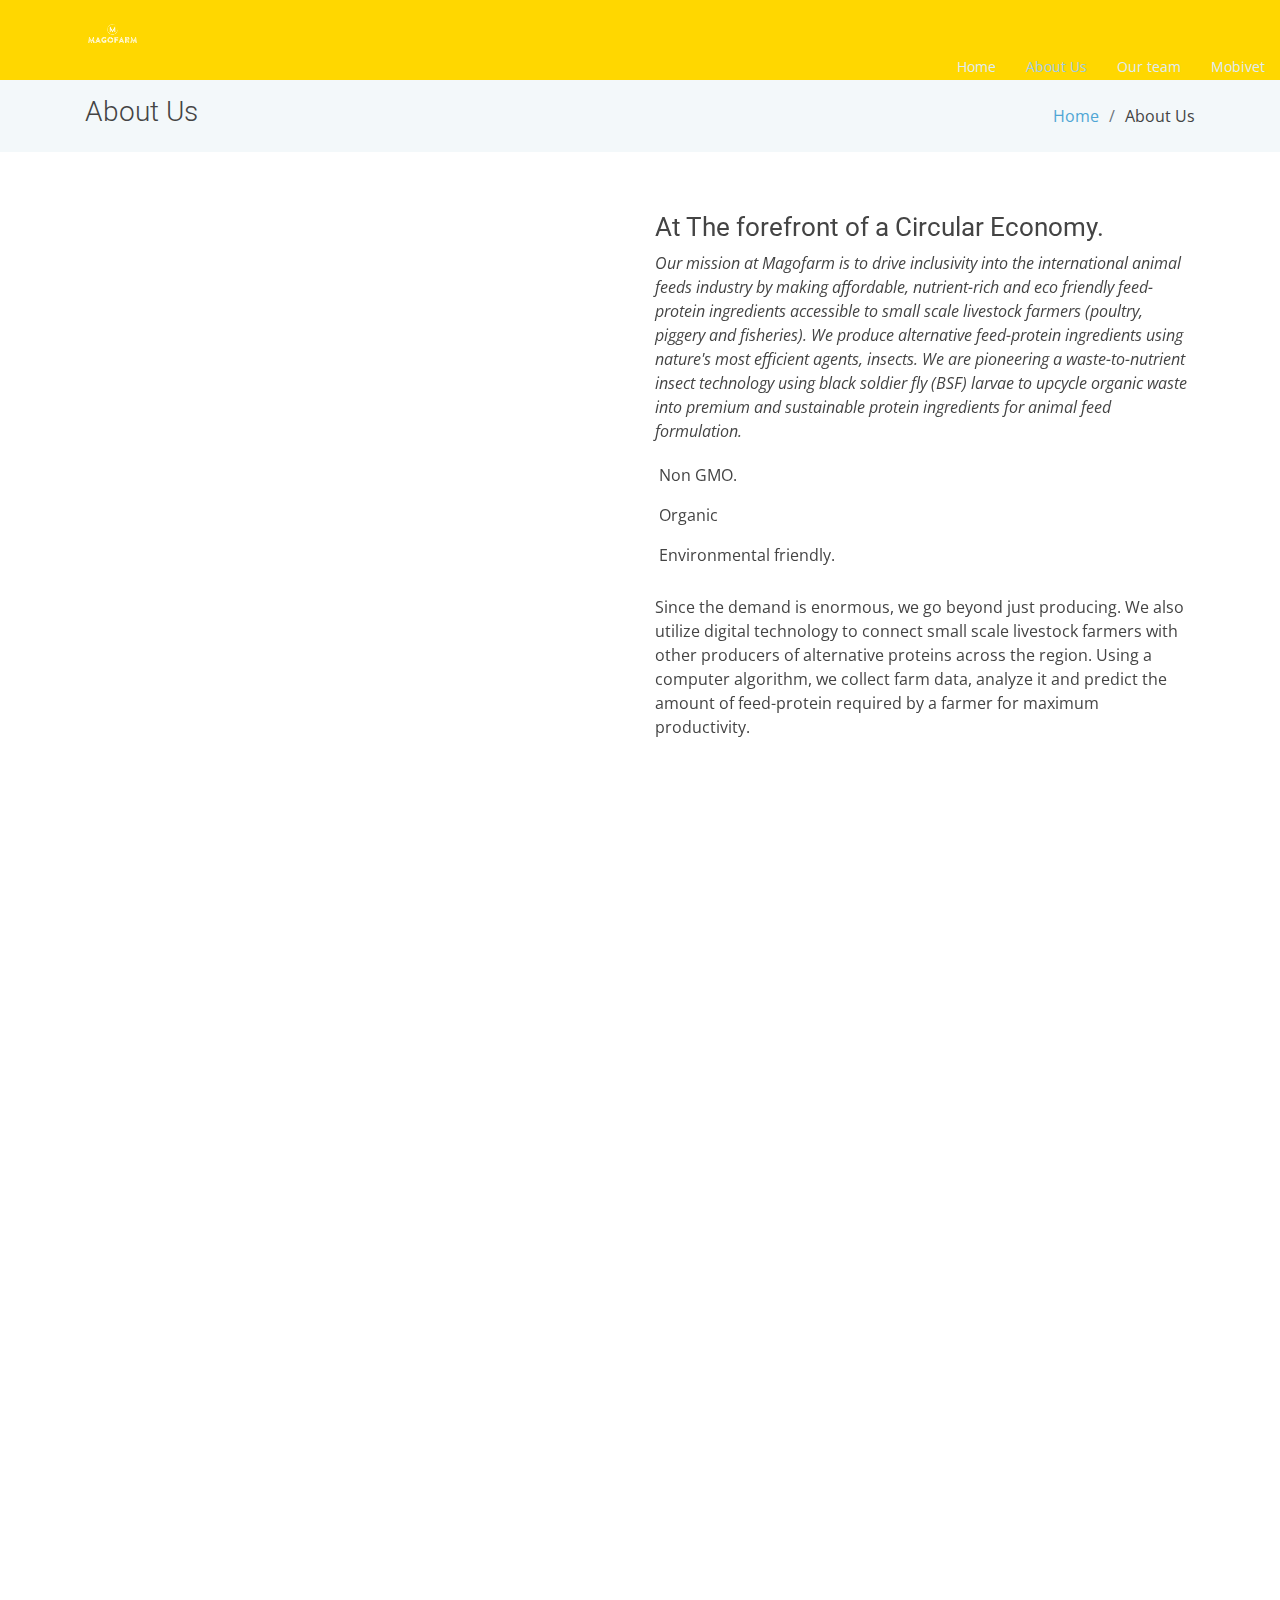
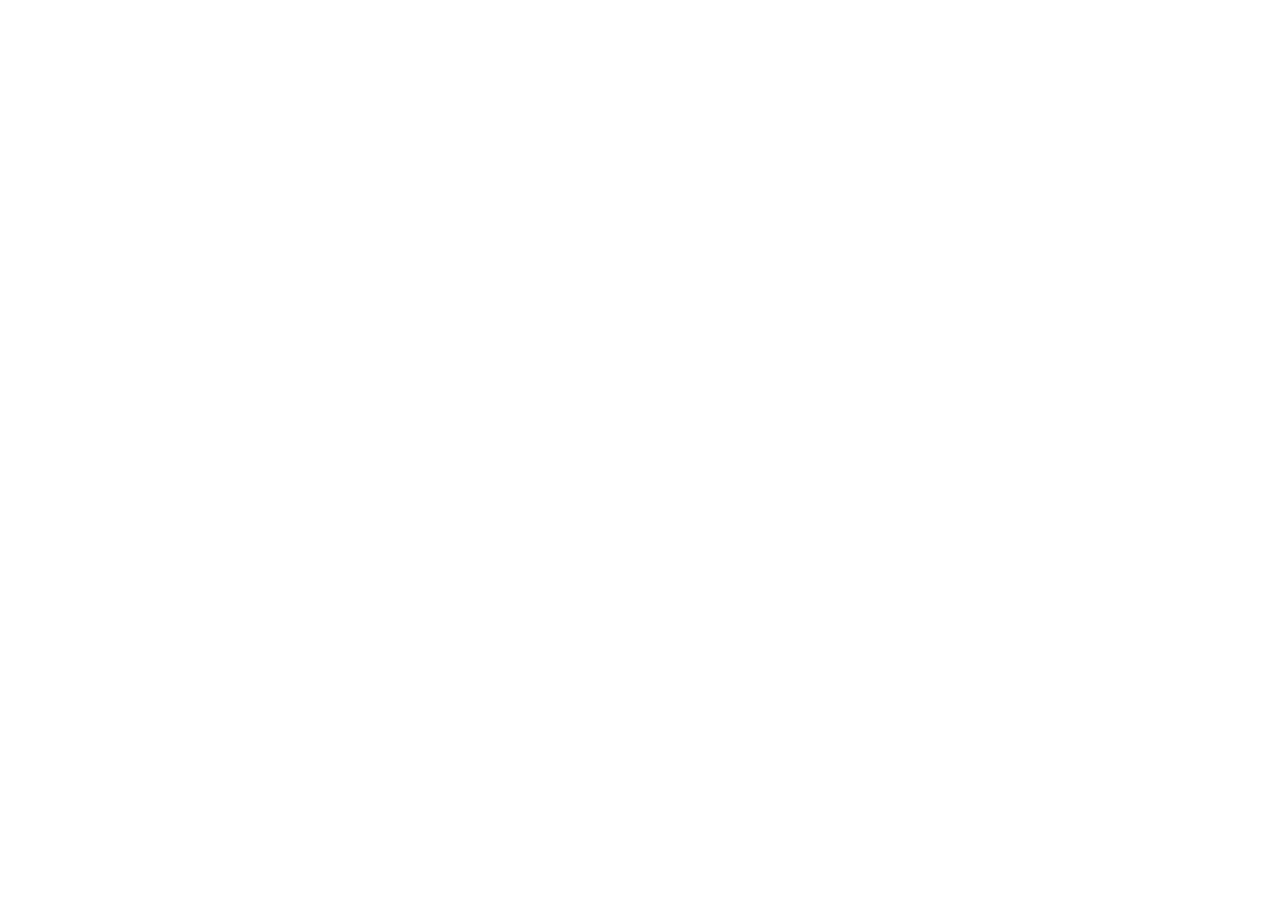
==== about.html @ 32e49412 "Add files via upload" ====
<!DOCTYPE html>
<html lang="en">

<head>
  
  <!-- Global site tag (gtag.js) - Google Analytics -->
  <script async src="https://www.googletagmanager.com/gtag/js?id=UA-173212972-1"></script>
  <script>  
    window.dataLayer = window.dataLayer || [];
    function gtag(){dataLayer.push(arguments);}
    gtag('js', new Date());
    gtag('config', 'UA-173212972-1');
  </script>
  
  <meta charset="utf-8">
  <meta content="width=device-width, initial-scale=1.0" name="viewport">
  <script src="https://kit.fontawesome.com/672949dd8e.js" crossorigin="anonymous"></script>

  <title> About Magofarm</title>
  <meta content="" name="descriptison">
  <meta content="" name="keywords">

  <!-- Favicons -->
  <link href="moren.png" rel="icon">
  <link href="moren.png" rel="apple-touch-icon">

  <!-- Google Fonts -->
  <link href="https://fonts.googleapis.com/css?family=Open+Sans:300,300i,400,400i,600,600i,700,700i|Roboto:300,300i,400,400i,500,500i,700,700i&display=swap" rel="stylesheet">

  <!-- Vendor CSS Files -->
  <link href="bootstrap.min.css" rel="stylesheet">
  <link href="animate.css/animate.min.css" rel="stylesheet">
  <link href="icofont.min.css" rel="stylesheet">
  <link href="boxicons.min.css" rel="stylesheet">
  <link href="venobox.css" rel="stylesheet">
  <link href="owl.carousel.min.css" rel="stylesheet">
  <link href="aos.css" rel="stylesheet">

  <!-- Template Main CSS File -->
  <link href="style.css" rel="stylesheet">

  <!-- =======================================================
  * Template Name: Moderna - v2.0.1
  * Template URL: https://bootstrapmade.com/free-bootstrap-template-corporate-moderna/
  * Author: BootstrapMade.com
  * License: https://bootstrapmade.com/license/
  ======================================================== -->
</head>

<body>

  <!-- ======= Header ======= -->
  <header id="header" class="fixed-top ">
    <div class="container">

      <!-- <div class="logo float-left">
        <h1 class="text-light"><a href="index.html"><span>Moderna</span></a></h1> -->
        <!-- Uncomment below if you prefer to use an image logo -->
         <a href="index.html"><img src="white.png" width="55" height="55" alt="" class="img-fluid"></a>
      </div>
      <nav class="nav-menu float-right d-none d-lg-block">
        <ul>
          <li><a href="index.html">Home</a></li>
          <li class="active"><a href="about.html">About Us</a></li>
          <li><a href="team.html">Our team</a></li>
          <li><a href="https://mobivet.rw/"> Mobivet </a></li>
        </ul>
      </nav><!-- .nav-menu -->

    </div>
  </header><!-- End Header -->

  <main id="main">

    <!-- ======= About Us Section ======= -->
    <section class="breadcrumbs">
      <div class="container">

        <div class="d-flex justify-content-between align-items-center">
          <h2>About Us</h2>
          <ol>
            <li><a href="index.html">Home</a></li>
            <li>About Us</li>
          </ol>
        </div>

      </div>
    </section><!-- End About Us Section -->

    <!-- ======= About Section ======= -->
    <section class="about" data-aos="fade-up">
      <div class="container">

        <div class="row">
          <div class="col-lg-6">
            <img src="mago.png" class="img-fluid" alt="">
          </div>
          <div class="col-lg-6 pt-4 pt-lg-0">
            <h3>At The forefront of a Circular Economy.</h3>
            <p class="font-italic">
              Our mission at Magofarm is to drive inclusivity into the international animal feeds industry by making  affordable, nutrient-rich and eco friendly feed-protein ingredients accessible to small scale livestock farmers (poultry, piggery and fisheries). We produce alternative feed-protein ingredients using nature's most efficient agents, insects. We are pioneering a waste-to-nutrient insect technology using black soldier fly (BSF) larvae to upcycle organic waste into premium and sustainable protein ingredients for animal feed  formulation.      
            </p>
            <ul>
              <li><i class="fas fa-check"></i> Non GMO.  </li>
              <li><i class="fas fa-check"></i> Organic </li>
              <li><i class="fas fa-check"></i> Environmental friendly. </li>
            </ul>
            <p>
              Since the demand is enormous, we go beyond just producing. We also utilize digital technology to connect small scale livestock farmers with other producers of alternative proteins across the region. Using a computer algorithm, we collect farm data, analyze it and predict the amount of feed-protein required by a farmer for maximum productivity.
            </p>
          </div>
        </div>

      </div>
    </section><!-- End About Section -->

    <!-- ======= Facts Section ======= -->
    <section class="facts section-bg" data-aos="fade-up">
      <div class="container">

        <div class="row counters">

          <div class="col-lg-3 col-6 text-center">
            <span data-toggle="counter-up">3</span>
            <p>Awards bagged</p>
          </div>

          <div class="col-lg-3 col-6 text-center">
            <span data-toggle="counter-up">6</span>
            <p>Jobs Created</p>
          </div>

          <div class="col-lg-3 col-6 text-center">
            <span data-toggle="counter-up">7,263</span>
            <p>Hours of work</p>
          </div>

          <div class="col-lg-3 col-6 text-center">
            <span data-toggle="counter-up">1</span>
            <p>Country</p>
          </div>

        </div>

      </div>
    </section><!-- End Facts Section -->

    <!-- ======= Our Skills Section ======= -->
    <section class="skills" data-aos="fade-up">
      <div class="container">

        <div class="section-title">
          <h2>Innovating for the greater good!</h2>
          <p>As an environmental friendly organization, we are innovating around the efficient conversion of food waste into protein by insect larvae. In the process, we don't just produce affordable protein, but also take part in reducing the amount of food waste that goes into local landfills every year.</p>
        </div>

        <div class="skills-content">

          <div class="progress">
            <div class="progress-bar bg-success" role="progressbar" aria-valuenow="100" aria-valuemin="0" aria-valuemax="100">
              <span class="skill">High Quality Proteins <i class="val">100%</i></span>
            </div>
          </div>

          <div class="progress">
            <div class="progress-bar bg-info" role="progressbar" aria-valuenow="90" aria-valuemin="0" aria-valuemax="100">
              <span class="skill">Farm to Farm Deliveries<i class="val"> 95% </i></span>
            </div>
          </div>

          <div class="progress">
            <div class="progress-bar bg-warning" role="progressbar" aria-valuenow="75" aria-valuemin="0" aria-valuemax="100">
              <span class="skill">Data Driven Insights<i class="val">94%</i></span>
            </div>
          </div>

          <div class="progress">
            <div class="progress-bar bg-danger" role="progressbar" aria-valuenow="55" aria-valuemin="0" aria-valuemax="100">
              <span class="skill"> Market Intelligence<i class="val">80%</i></span>
            </div>
          </div>

        </div>

      </div>
    </section><!-- End Our Skills Section -->

    <!-- ======= Tetstimonials Section ======= -->
    <section class="testimonials" data-aos="fade-up">
      <div class="container">

        <div class="section-title">
          <h2>Our Mantra</h2>
          <p>Our greatest asset is our team. We understand the committment we have to the life of smallscale livestock farmers, and we always raise the bar as high as we can get.</p>
        </div>

        <div class="owl-carousel testimonials-carousel">

          <div class="testimonial-item">
            <img src="man.jpeg" class="testimonial-img" alt="">
            <h3>Mansoor</h3>
            <h4>Advisor &amp;</h4>
            <p>
              <i class="bx bxs-quote-alt-left quote-icon-left"></i>
              One step at a time, one farmer at a time.
              <i class="bx bxs-quote-alt-right quote-icon-right"></i>
            </p>
          </div>

          <div class="testimonial-item">
            <img src="aly.png" class="testimonial-img" alt="">
            <h3>Aly</h3>
            <h4>Advisor</h4>
            <p>
              <i class="bx bxs-quote-alt-left quote-icon-left"></i>
               We are looking at the bigger picture. We'll never settle for mediocrity.
              <i class="bx bxs-quote-alt-right quote-icon-right"></i>
            </p>
          </div>

          <div class="testimonial-item">
            <img src="jani.jpg" class="testimonial-img" alt="">
            <h3>Jannifer</h3>
            <h4>Technical Lead</h4>
            <p>
              <i class="bx bxs-quote-alt-left quote-icon-left"></i>
              I believe in transforming big industries with small things, just like the flies.
              <i class="bx bxs-quote-alt-right quote-icon-right"></i>
            </p>
          </div>

          <div class="testimonial-item">
            <img src="blu.jpeg" class="testimonial-img" alt="">
            <h3>Benedict</h3>
            <h4>Co-founder</h4>
            <p>
              <i class="bx bxs-quote-alt-left quote-icon-left"></i>
             Failure is never an option. Lets go.
              <i class="bx bxs-quote-alt-right quote-icon-right"></i>
            </p>
          </div>

          <div class="testimonial-item">
            <img src="om.jpeg" class="testimonial-img" alt="">
            <h3>Moses</h3>
            <h4>Co-founder</h4>
            <p>
              <i class="bx bxs-quote-alt-left quote-icon-left"></i>
              I believe we can do this.
              <i class="bx bxs-quote-alt-right quote-icon-right"></i>
            </p>
          </div>

        </div>

      </div>
    </section><!-- End Ttstimonials Section -->

  </main><!-- End #main -->

  <!-- ======= Footer ======= -->
  <footer id="footer" data-aos="fade-up" data-aos-easing="ease-in-out" data-aos-duration="500">

    <div class="footer-newsletter">
      <div class="container">
        <div class="row">
          <!-- <div class="col-lg-6">
            <h4>Our Newsletter</h4>
            <p>Drop your email to receive the latest updates from us. </p>
          </div>
          <div class="col-lg-6">
            <form action="" method="post">
              <input type="email" name="email"><input type="submit" value="Subscribe">
            </form>
          </div> -->
        </div>
      </div>
    </div>

    <div class="footer-top">
      <div class="container">
        <div class="row">

          <div class="col-lg-3 col-md-6 footer-links">
            <h4>Useful Links</h4>
            <ul>
              <li><i class="fas fa-chevron-rigt"></i> <a href="index.html">Home</a></li>
              <li><i class="fas fa-chevron-rigt"></i> <a href="about.html">About us</a></li>
              <!-- <li><i class="fas fa-chevron-rigt"></i> <a href="#">Services</a></li> -->
              <li><i class=""></i> <a href=""></a></li>
              <li><i class=""></i> <a href=""></a></li>
            </ul>
          </div>

          <div class="col-lg-3 col-md-6 footer-links">
            <h4></h4>
            <ul>
              <li><i class="fas fa-chevron-rigt"></i><a href="#"></a></li>
              <li><i class="fas fa-chevron-right"></i><a href="#"></a></li>
              <li><i class="fas fa-chevron-right"></i><a href="#"></a></li>
              <li><i class="fas fa-chevron-right"></i><a href="#"></a></li>
<!--               <li><i class="fas fa-chevron-right"></i> <a href="#"></a></li>
 -->            </ul>
          </div>

          <div class="col-lg-3 col-md-6 footer-contact">
            <h4>Contact Us</h4>
            <p>
              KG 7 Avenue, <br>
              Kigali,<br>
              Rwanda.<br><br>
              <strong>Phone:</strong> +250 789 902 748<br>
            </p>

          </div>

          <div class="col-lg-3 col-md-6 footer-info">
            <h3>About Magofarm</h3>
            <p>MagoFarm is an insect technology startup that focuses on producing organic proteins for animal feeds.</p>
            <div class="social-links mt-3">
              <a href="#" class="twitter"><i class="fab fa-twitter"></i></a>
              <a href="#" class="facebook"><i class="fab fa-facebook"></i></a>
              <a href="#" class="instagram"><i class="fab fa-instagram"></i></a>
              <a href="#" class="linkedin"><i class="fab fa-linkedin-in"></i></a>
            </div>
          </div>

        </div>
      </div>
    </div>

    <div class="container">
      <div class="copyright">
        &copy; Copyright <strong><span>Magofarm</span></strong>. All Rights Reserved
      </div>
      <div class="credits">
        <!-- All the links in the footer should remain intact. -->
        <!-- You can delete the links only if you purchased the pro version. -->
        <!-- Licensing information: https://bootstrapmade.com/license/ -->
        <!-- Purchase the pro version with working PHP/AJAX contact form: https://bootstrapmade.com/free-bootstrap-template-corporate-moderna/ -->
       <!--  Designed by <a href="https://bootstrapmade.com/">Mo</a> -->
      </div>
    </div>
  </footer><!-- End Footer -->

  <a href="about.html" class="back-to-top"><i class="fas fa-chevron-up"></i></a>

  <!-- Vendor JS Files -->
  <script src="jquery.min.js"></script>
  <script src="bootstrap.bundle.min.js"></script>
  <script src="jquery.easing.min.js"></script>
  <script src="validate.js"></script>
  <script src="venobox.min.js"></script>
  <script src="jquery.waypoints.min.js"></script>
  <script src="counterup.min.js"></script>
  <script src="owl.carousel.min.js"></script>
  <script src="isotope.pkgd.min.js"></script>
  <script src="aos.js"></script>

  <!-- Template Main JS File -->
  <script src="main.js"></script>

</body>

</html>
---- venobox.css ----
/* ------ venobox.css --------*/
.vbox-overlay *, .vbox-overlay *:before, .vbox-overlay *:after{
    -webkit-backface-visibility: hidden;
    -webkit-box-sizing:border-box;
    -moz-box-sizing:border-box;
    box-sizing:border-box;
}
.vbox-overlay * { 
    -webkit-backface-visibility: visible;
    backface-visibility: visible;
}
.vbox-overlay{
    display: -webkit-flex;
    display: flex;
    -webkit-flex-direction: column;
    flex-direction: column;
    -webkit-justify-content: center;
    justify-content: center;
    -webkit-align-items: center;
    align-items: center;
    position: fixed;
    left: 0;
    top: 0;
    bottom: 0;
    right: 0;
    z-index: 1040;
    -webkit-transform:translateZ(1000px);
    transform: translateZ(1000px);
    transform-style: preserve-3d;
}

/* ----- navigation ----- */
.vbox-title{
    width: 100%;
    height: 40px;
    float: left;
    text-align: center;
    line-height: 28px;
    font-size: 12px;
    padding: 6px 40px;
    overflow: hidden;
    position: fixed;
    display: none;
    left: 0;
    z-index: 1050;
}
.vbox-close{
    cursor: pointer;
    position: fixed;
    top: -1px;
    right: 0;
    width: 50px;
    height: 40px;
    padding: 6px;
    display: block;
    background-position:10px center;
    overflow: hidden;
    font-size: 24px;
    line-height: 1;
    text-align: center;
    z-index: 1050;
}
.vbox-num{
    cursor: pointer;
    position: fixed;
    left: 0;
    height: 40px;
    display: block;
    overflow: hidden;
    line-height: 28px;
    font-size: 12px;
    padding: 6px 10px;
    display: none;
    z-index: 1050;
}
/* ----- navigation ARROWS ----- */
.vbox-next, .vbox-prev{
    position: fixed;
    top: 50%;
    margin-top: -15px;
    overflow: hidden;
    cursor: pointer;
    display: block;
    width: 45px;
    height: 45px;
    z-index: 1050;
}
.vbox-next span, .vbox-prev span{
    position: relative;
    width: 20px;
    height: 20px;
    border: 2px solid transparent;
    border-top-color: #B6B6B6;
    border-right-color: #B6B6B6;
    text-indent: -100px;
    position: absolute;
    top: 8px;
    display: block;
}
.vbox-prev{
    left: 15px;
}
.vbox-next{
    right: 15px;
}
.vbox-prev span{
    left: 10px;
    -ms-transform: rotate(-135deg);
    -webkit-transform: rotate(-135deg);
    transform: rotate(-135deg);
}
.vbox-next span{
    -ms-transform: rotate(45deg);
    -webkit-transform: rotate(45deg);
    transform: rotate(45deg);
    right: 10px;
}
/* ------- inline window ------ */
.vbox-inline{
    width: 420px;
    height: 315px;
    height: 70vh;
    padding: 10px;
    background: #fff;
    margin: 0 auto;
    overflow: auto;
    text-align: left;
}
/* ------- Video & iFrames window ------ */
.venoframe{
    max-width: 100%;
    width: 100%;
    border: none;
    width: 100%;
    height: 260px;
    height: 70vh;
}
.venoframe.vbvid{
    height: 260px;
}
@media (min-width: 768px) {
    .venoframe, .vbox-inline{
        width: 90%;
        height: 360px;
        height: 70vh;
    }
    .venoframe.vbvid{
        width: 640px;
        height: 360px;
    }
}
@media (min-width: 992px) {
    .venoframe, .vbox-inline{
        max-width: 1200px;
        width: 80%;
        height: 540px;
        height: 70vh;
    }
    .venoframe.vbvid{
        width: 960px;
        height: 540px;
    }
}
/* 
Please do NOT edit this part! 
or at least read this note: http://i.imgur.com/7C0ws9e.gif
*/
.vbox-open{
    overflow: hidden;
}
.vbox-container{
    position: absolute;
    left: 0;
    right: 0;
    top: 0;
    bottom: 0;
    overflow-x: hidden;
    overflow-y: scroll;
    overflow-scrolling: touch;
    -webkit-overflow-scrolling: touch;
    z-index: 20;
    max-height: 100%;

}

.vbox-content{
    text-align: center;
    float: left;
    width: 100%;
    position: relative;
    overflow: hidden;
    padding: 20px 10px;
}
.vbox-container img{
    max-width: 100%;
    height: auto;
}
.vbox-figlio{
    box-shadow: 0 0 12px rgba(0,0,0,0.19), 0 6px 6px rgba(0,0,0,0.23);
    max-width: 100%;
    text-align: initial;
}
img.vbox-figlio{
    -webkit-user-select: none;
-khtml-user-select: none;
-moz-user-select: none;
-o-user-select: none;
user-select: none;
}
.vbox-content.swipe-left{
    margin-left: -200px !important;
}
.vbox-content.swipe-right{
    margin-left: 200px !important;
}
.vbox-animated{
    webkit-transition: margin 300ms ease-out;
    transition: margin 300ms ease-out;
}

/* ---------- preloader ----------
 * SPINKIT 
 * http://tobiasahlin.com/spinkit/
-------------------------------- */
.sk-double-bounce,.sk-rotating-plane{width:40px;height:40px;margin:40px auto}.sk-rotating-plane{background-color:#333;-webkit-animation:sk-rotatePlane 1.2s infinite ease-in-out;animation:sk-rotatePlane 1.2s infinite ease-in-out}@-webkit-keyframes sk-rotatePlane{0%{-webkit-transform:perspective(120px) rotateX(0) rotateY(0);transform:perspective(120px) rotateX(0) rotateY(0)}50%{-webkit-transform:perspective(120px) rotateX(-180.1deg) rotateY(0);transform:perspective(120px) rotateX(-180.1deg) rotateY(0)}100%{-webkit-transform:perspective(120px) rotateX(-180deg) rotateY(-179.9deg);transform:perspective(120px) rotateX(-180deg) rotateY(-179.9deg)}}@keyframes sk-rotatePlane{0%{-webkit-transform:perspective(120px) rotateX(0) rotateY(0);transform:perspective(120px) rotateX(0) rotateY(0)}50%{-webkit-transform:perspective(120px) rotateX(-180.1deg) rotateY(0);transform:perspective(120px) rotateX(-180.1deg) rotateY(0)}100%{-webkit-transform:perspective(120px) rotateX(-180deg) rotateY(-179.9deg);transform:perspective(120px) rotateX(-180deg) rotateY(-179.9deg)}}.sk-double-bounce{position:relative}.sk-double-bounce .sk-child{width:100%;height:100%;border-radius:50%;background-color:#333;opacity:.6;position:absolute;top:0;left:0;-webkit-animation:sk-doubleBounce 2s infinite ease-in-out;animation:sk-doubleBounce 2s infinite ease-in-out}.sk-chasing-dots .sk-child,.sk-spinner-pulse,.sk-three-bounce .sk-child{background-color:#333;border-radius:100%}.sk-double-bounce .sk-double-bounce2{-webkit-animation-delay:-1s;animation-delay:-1s}@-webkit-keyframes sk-doubleBounce{0%,100%{-webkit-transform:scale(0);transform:scale(0)}50%{-webkit-transform:scale(1);transform:scale(1)}}@keyframes sk-doubleBounce{0%,100%{-webkit-transform:scale(0);transform:scale(0)}50%{-webkit-transform:scale(1);transform:scale(1)}}.sk-wave{margin:40px auto;width:50px;height:40px;text-align:center;font-size:10px}.sk-wave .sk-rect{background-color:#333;height:100%;width:6px;display:inline-block;-webkit-animation:sk-waveStretchDelay 1.2s infinite ease-in-out;animation:sk-waveStretchDelay 1.2s infinite ease-in-out}.sk-wave .sk-rect1{-webkit-animation-delay:-1.2s;animation-delay:-1.2s}.sk-wave .sk-rect2{-webkit-animation-delay:-1.1s;animation-delay:-1.1s}.sk-wave .sk-rect3{-webkit-animation-delay:-1s;animation-delay:-1s}.sk-wave .sk-rect4{-webkit-animation-delay:-.9s;animation-delay:-.9s}.sk-wave .sk-rect5{-webkit-animation-delay:-.8s;animation-delay:-.8s}@-webkit-keyframes sk-waveStretchDelay{0%,100%,40%{-webkit-transform:scaleY(.4);transform:scaleY(.4)}20%{-webkit-transform:scaleY(1);transform:scaleY(1)}}@keyframes sk-waveStretchDelay{0%,100%,40%{-webkit-transform:scaleY(.4);transform:scaleY(.4)}20%{-webkit-transform:scaleY(1);transform:scaleY(1)}}.sk-wandering-cubes{margin:40px auto;width:40px;height:40px;position:relative}.sk-wandering-cubes .sk-cube{background-color:#333;width:10px;height:10px;position:absolute;top:0;left:0;-webkit-animation:sk-wanderingCube 1.8s ease-in-out -1.8s infinite both;animation:sk-wanderingCube 1.8s ease-in-out -1.8s infinite both}.sk-chasing-dots,.sk-spinner-pulse{width:40px;height:40px;margin:40px auto}.sk-wandering-cubes .sk-cube2{-webkit-animation-delay:-.9s;animation-delay:-.9s}@-webkit-keyframes sk-wanderingCube{0%{-webkit-transform:rotate(0);transform:rotate(0)}25%{-webkit-transform:translateX(30px) rotate(-90deg) scale(.5);transform:translateX(30px) rotate(-90deg) scale(.5)}50%{-webkit-transform:translateX(30px) translateY(30px) rotate(-179deg);transform:translateX(30px) translateY(30px) rotate(-179deg)}50.1%{-webkit-transform:translateX(30px) translateY(30px) rotate(-180deg);transform:translateX(30px) translateY(30px) rotate(-180deg)}75%{-webkit-transform:translateX(0) translateY(30px) rotate(-270deg) scale(.5);transform:translateX(0) translateY(30px) rotate(-270deg) scale(.5)}100%{-webkit-transform:rotate(-360deg);transform:rotate(-360deg)}}@keyframes sk-wanderingCube{0%{-webkit-transform:rotate(0);transform:rotate(0)}25%{-webkit-transform:translateX(30px) rotate(-90deg) scale(.5);transform:translateX(30px) rotate(-90deg) scale(.5)}50%{-webkit-transform:translateX(30px) translateY(30px) rotate(-179deg);transform:translateX(30px) translateY(30px) rotate(-179deg)}50.1%{-webkit-transform:translateX(30px) translateY(30px) rotate(-180deg);transform:translateX(30px) translateY(30px) rotate(-180deg)}75%{-webkit-transform:translateX(0) translateY(30px) rotate(-270deg) scale(.5);transform:translateX(0) translateY(30px) rotate(-270deg) scale(.5)}100%{-webkit-transform:rotate(-360deg);transform:rotate(-360deg)}}.sk-spinner-pulse{-webkit-animation:sk-pulseScaleOut 1s infinite ease-in-out;animation:sk-pulseScaleOut 1s infinite ease-in-out}@-webkit-keyframes sk-pulseScaleOut{0%{-webkit-transform:scale(0);transform:scale(0)}100%{-webkit-transform:scale(1);transform:scale(1);opacity:0}}@keyframes sk-pulseScaleOut{0%{-webkit-transform:scale(0);transform:scale(0)}100%{-webkit-transform:scale(1);transform:scale(1);opacity:0}}.sk-chasing-dots{position:relative;text-align:center;-webkit-animation:sk-chasingDotsRotate 2s infinite linear;animation:sk-chasingDotsRotate 2s infinite linear}.sk-chasing-dots .sk-child{width:60%;height:60%;display:inline-block;position:absolute;top:0;-webkit-animation:sk-chasingDotsBounce 2s infinite ease-in-out;animation:sk-chasingDotsBounce 2s infinite ease-in-out}.sk-chasing-dots .sk-dot2{top:auto;bottom:0;-webkit-animation-delay:-1s;animation-delay:-1s}@-webkit-keyframes sk-chasingDotsRotate{100%{-webkit-transform:rotate(360deg);transform:rotate(360deg)}}@keyframes sk-chasingDotsRotate{100%{-webkit-transform:rotate(360deg);transform:rotate(360deg)}}@-webkit-keyframes sk-chasingDotsBounce{0%,100%{-webkit-transform:scale(0);transform:scale(0)}50%{-webkit-transform:scale(1);transform:scale(1)}}@keyframes sk-chasingDotsBounce{0%,100%{-webkit-transform:scale(0);transform:scale(0)}50%{-webkit-transform:scale(1);transform:scale(1)}}.sk-three-bounce{margin:40px auto;width:80px;text-align:center}.sk-three-bounce .sk-child{width:20px;height:20px;display:inline-block;-webkit-animation:sk-three-bounce 1.4s ease-in-out 0s infinite both;animation:sk-three-bounce 1.4s ease-in-out 0s infinite both}.sk-circle .sk-child:before,.sk-fading-circle .sk-circle:before{display:block;border-radius:100%;content:'';background-color:#333}.sk-three-bounce .sk-bounce1{-webkit-animation-delay:-.32s;animation-delay:-.32s}.sk-three-bounce .sk-bounce2{-webkit-animation-delay:-.16s;animation-delay:-.16s}@-webkit-keyframes sk-three-bounce{0%,100%,80%{-webkit-transform:scale(0);transform:scale(0)}40%{-webkit-transform:scale(1);transform:scale(1)}}@keyframes sk-three-bounce{0%,100%,80%{-webkit-transform:scale(0);transform:scale(0)}40%{-webkit-transform:scale(1);transform:scale(1)}}.sk-circle{margin:40px auto;width:40px;height:40px;position:relative}.sk-circle .sk-child{width:100%;height:100%;position:absolute;left:0;top:0}.sk-circle .sk-child:before{margin:0 auto;width:15%;height:15%;-webkit-animation:sk-circleBounceDelay 1.2s infinite ease-in-out both;animation:sk-circleBounceDelay 1.2s infinite ease-in-out both}.sk-circle .sk-circle2{-webkit-transform:rotate(30deg);-ms-transform:rotate(30deg);transform:rotate(30deg)}.sk-circle .sk-circle3{-webkit-transform:rotate(60deg);-ms-transform:rotate(60deg);transform:rotate(60deg)}.sk-circle .sk-circle4{-webkit-transform:rotate(90deg);-ms-transform:rotate(90deg);transform:rotate(90deg)}.sk-circle .sk-circle5{-webkit-transform:rotate(120deg);-ms-transform:rotate(120deg);transform:rotate(120deg)}.sk-circle .sk-circle6{-webkit-transform:rotate(150deg);-ms-transform:rotate(150deg);transform:rotate(150deg)}.sk-circle .sk-circle7{-webkit-transform:rotate(180deg);-ms-transform:rotate(180deg);transform:rotate(180deg)}.sk-circle .sk-circle8{-webkit-transform:rotate(210deg);-ms-transform:rotate(210deg);transform:rotate(210deg)}.sk-circle .sk-circle9{-webkit-transform:rotate(240deg);-ms-transform:rotate(240deg);transform:rotate(240deg)}.sk-circle .sk-circle10{-webkit-transform:rotate(270deg);-ms-transform:rotate(270deg);transform:rotate(270deg)}.sk-circle .sk-circle11{-webkit-transform:rotate(300deg);-ms-transform:rotate(300deg);transform:rotate(300deg)}.sk-circle .sk-circle12{-webkit-transform:rotate(330deg);-ms-transform:rotate(330deg);transform:rotate(330deg)}.sk-circle .sk-circle2:before{-webkit-animation-delay:-1.1s;animation-delay:-1.1s}.sk-circle .sk-circle3:before{-webkit-animation-delay:-1s;animation-delay:-1s}.sk-circle .sk-circle4:before{-webkit-animation-delay:-.9s;animation-delay:-.9s}.sk-circle .sk-circle5:before{-webkit-animation-delay:-.8s;animation-delay:-.8s}.sk-circle .sk-circle6:before{-webkit-animation-delay:-.7s;animation-delay:-.7s}.sk-circle .sk-circle7:before{-webkit-animation-delay:-.6s;animation-delay:-.6s}.sk-circle .sk-circle8:before{-webkit-animation-delay:-.5s;animation-delay:-.5s}.sk-circle .sk-circle9:before{-webkit-animation-delay:-.4s;animation-delay:-.4s}.sk-circle .sk-circle10:before{-webkit-animation-delay:-.3s;animation-delay:-.3s}.sk-circle .sk-circle11:before{-webkit-animation-delay:-.2s;animation-delay:-.2s}.sk-circle .sk-circle12:before{-webkit-animation-delay:-.1s;animation-delay:-.1s}@-webkit-keyframes sk-circleBounceDelay{0%,100%,80%{-webkit-transform:scale(0);transform:scale(0)}40%{-webkit-transform:scale(1);transform:scale(1)}}@keyframes sk-circleBounceDelay{0%,100%,80%{-webkit-transform:scale(0);transform:scale(0)}40%{-webkit-transform:scale(1);transform:scale(1)}}.sk-cube-grid{width:40px;height:40px;margin:40px auto}.sk-cube-grid .sk-cube{width:33.33%;height:33.33%;background-color:#333;float:left;-webkit-animation:sk-cubeGridScaleDelay 1.3s infinite ease-in-out;animation:sk-cubeGridScaleDelay 1.3s infinite ease-in-out}.sk-cube-grid .sk-cube1{-webkit-animation-delay:.2s;animation-delay:.2s}.sk-cube-grid .sk-cube2{-webkit-animation-delay:.3s;animation-delay:.3s}.sk-cube-grid .sk-cube3{-webkit-animation-delay:.4s;animation-delay:.4s}.sk-cube-grid .sk-cube4{-webkit-animation-delay:.1s;animation-delay:.1s}.sk-cube-grid .sk-cube5{-webkit-animation-delay:.2s;animation-delay:.2s}.sk-cube-grid .sk-cube6{-webkit-animation-delay:.3s;animation-delay:.3s}.sk-cube-grid .sk-cube7{-webkit-animation-delay:0ms;animation-delay:0ms}.sk-cube-grid .sk-cube8{-webkit-animation-delay:.1s;animation-delay:.1s}.sk-cube-grid .sk-cube9{-webkit-animation-delay:.2s;animation-delay:.2s}@-webkit-keyframes sk-cubeGridScaleDelay{0%,100%,70%{-webkit-transform:scale3D(1,1,1);transform:scale3D(1,1,1)}35%{-webkit-transform:scale3D(0,0,1);transform:scale3D(0,0,1)}}@keyframes sk-cubeGridScaleDelay{0%,100%,70%{-webkit-transform:scale3D(1,1,1);transform:scale3D(1,1,1)}35%{-webkit-transform:scale3D(0,0,1);transform:scale3D(0,0,1)}}.sk-fading-circle{margin:40px auto;width:40px;height:40px;position:relative}.sk-fading-circle .sk-circle{width:100%;height:100%;position:absolute;left:0;top:0}.sk-fading-circle .sk-circle:before{margin:0 auto;width:15%;height:15%;-webkit-animation:sk-circleFadeDelay 1.2s infinite ease-in-out both;animation:sk-circleFadeDelay 1.2s infinite ease-in-out both}.sk-fading-circle .sk-circle2{-webkit-transform:rotate(30deg);-ms-transform:rotate(30deg);transform:rotate(30deg)}.sk-fading-circle .sk-circle3{-webkit-transform:rotate(60deg);-ms-transform:rotate(60deg);transform:rotate(60deg)}.sk-fading-circle .sk-circle4{-webkit-transform:rotate(90deg);-ms-transform:rotate(90deg);transform:rotate(90deg)}.sk-fading-circle .sk-circle5{-webkit-transform:rotate(120deg);-ms-transform:rotate(120deg);transform:rotate(120deg)}.sk-fading-circle .sk-circle6{-webkit-transform:rotate(150deg);-ms-transform:rotate(150deg);transform:rotate(150deg)}.sk-fading-circle .sk-circle7{-webkit-transform:rotate(180deg);-ms-transform:rotate(180deg);transform:rotate(180deg)}.sk-fading-circle .sk-circle8{-webkit-transform:rotate(210deg);-ms-transform:rotate(210deg);transform:rotate(210deg)}.sk-fading-circle .sk-circle9{-webkit-transform:rotate(240deg);-ms-transform:rotate(240deg);transform:rotate(240deg)}.sk-fading-circle .sk-circle10{-webkit-transform:rotate(270deg);-ms-transform:rotate(270deg);transform:rotate(270deg)}.sk-fading-circle .sk-circle11{-webkit-transform:rotate(300deg);-ms-transform:rotate(300deg);transform:rotate(300deg)}.sk-fading-circle .sk-circle12{-webkit-transform:rotate(330deg);-ms-transform:rotate(330deg);transform:rotate(330deg)}.sk-fading-circle .sk-circle2:before{-webkit-animation-delay:-1.1s;animation-delay:-1.1s}.sk-fading-circle .sk-circle3:before{-webkit-animation-delay:-1s;animation-delay:-1s}.sk-fading-circle .sk-circle4:before{-webkit-animation-delay:-.9s;animation-delay:-.9s}.sk-fading-circle .sk-circle5:before{-webkit-animation-delay:-.8s;animation-delay:-.8s}.sk-fading-circle .sk-circle6:before{-webkit-animation-delay:-.7s;animation-delay:-.7s}.sk-fading-circle .sk-circle7:before{-webkit-animation-delay:-.6s;animation-delay:-.6s}.sk-fading-circle .sk-circle8:before{-webkit-animation-delay:-.5s;animation-delay:-.5s}.sk-fading-circle .sk-circle9:before{-webkit-animation-delay:-.4s;animation-delay:-.4s}.sk-fading-circle .sk-circle10:before{-webkit-animation-delay:-.3s;animation-delay:-.3s}.sk-fading-circle .sk-circle11:before{-webkit-animation-delay:-.2s;animation-delay:-.2s}.sk-fading-circle .sk-circle12:before{-webkit-animation-delay:-.1s;animation-delay:-.1s}@-webkit-keyframes sk-circleFadeDelay{0%,100%,39%{opacity:0}40%{opacity:1}}@keyframes sk-circleFadeDelay{0%,100%,39%{opacity:0}40%{opacity:1}}.sk-folding-cube{margin:40px auto;width:40px;height:40px;position:relative;-webkit-transform:rotateZ(45deg);transform:rotateZ(45deg)}.sk-folding-cube .sk-cube{float:left;width:50%;height:50%;position:relative;-webkit-transform:scale(1.1);-ms-transform:scale(1.1);transform:scale(1.1)}.sk-folding-cube .sk-cube:before{content:'';position:absolute;top:0;left:0;width:100%;height:100%;background-color:#333;-webkit-animation:sk-foldCubeAngle 2.4s infinite linear both;animation:sk-foldCubeAngle 2.4s infinite linear both;-webkit-transform-origin:100% 100%;-ms-transform-origin:100% 100%;transform-origin:100% 100%}.sk-folding-cube .sk-cube2{-webkit-transform:scale(1.1) rotateZ(90deg);transform:scale(1.1) rotateZ(90deg)}.sk-folding-cube .sk-cube3{-webkit-transform:scale(1.1) rotateZ(180deg);transform:scale(1.1) rotateZ(180deg)}.sk-folding-cube .sk-cube4{-webkit-transform:scale(1.1) rotateZ(270deg);transform:scale(1.1) rotateZ(270deg)}.sk-folding-cube .sk-cube2:before{-webkit-animation-delay:.3s;animation-delay:.3s}.sk-folding-cube .sk-cube3:before{-webkit-animation-delay:.6s;animation-delay:.6s}.sk-folding-cube .sk-cube4:before{-webkit-animation-delay:.9s;animation-delay:.9s}@-webkit-keyframes sk-foldCubeAngle{0%,10%{-webkit-transform:perspective(140px) rotateX(-180deg);transform:perspective(140px) rotateX(-180deg);opacity:0}25%,75%{-webkit-transform:perspective(140px) rotateX(0);transform:perspective(140px) rotateX(0);opacity:1}100%,90%{-webkit-transform:perspective(140px) rotateY(180deg);transform:perspective(140px) rotateY(180deg);opacity:0}}@keyframes sk-foldCubeAngle{0%,10%{-webkit-transform:perspective(140px) rotateX(-180deg);transform:perspective(140px) rotateX(-180deg);opacity:0}25%,75%{-webkit-transform:perspective(140px) rotateX(0);transform:perspective(140px) rotateX(0);opacity:1}100%,90%{-webkit-transform:perspective(140px) rotateY(180deg);transform:perspective(140px) rotateY(180deg);opacity:0}}
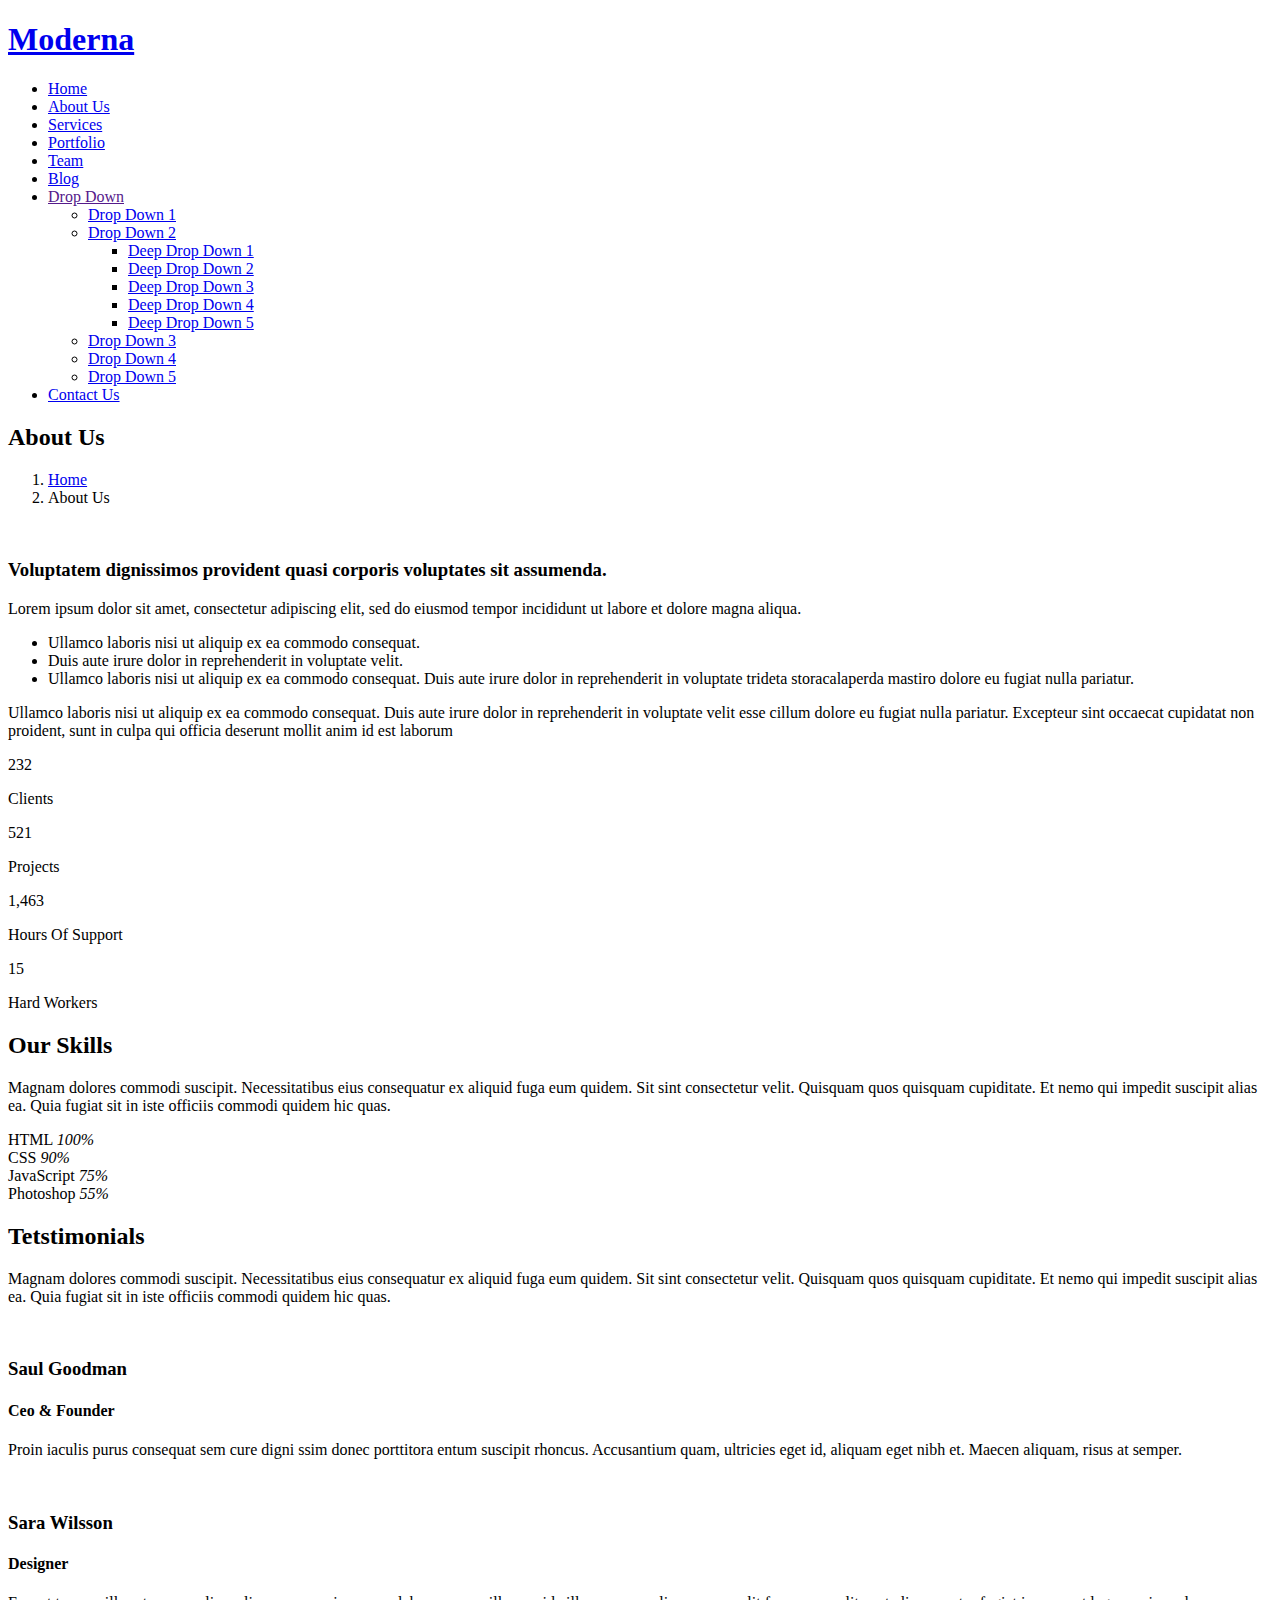
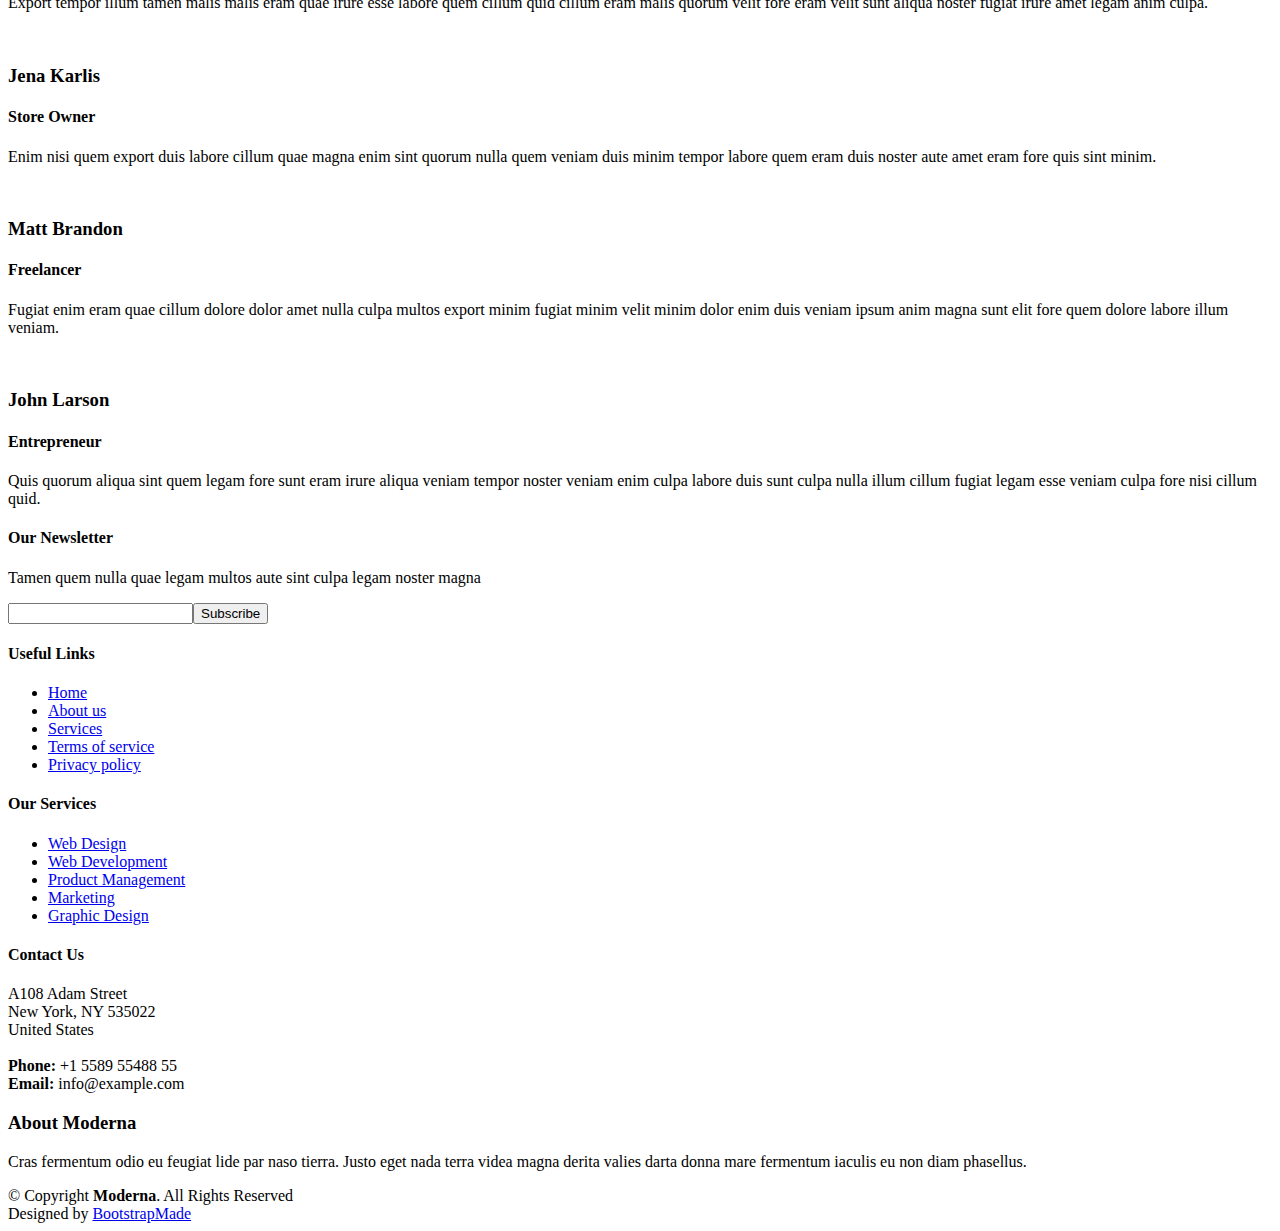
==== commit b96a8fa3: "Add files via upload" ====
--- a/about.html
+++ b/about.html
@@ -2,45 +2,34 @@
 <html lang="en">
 
 <head>
-  
-  <!-- Global site tag (gtag.js) - Google Analytics -->
-  <script async src="https://www.googletagmanager.com/gtag/js?id=UA-173212972-1"></script>
-  <script>  
-    window.dataLayer = window.dataLayer || [];
-    function gtag(){dataLayer.push(arguments);}
-    gtag('js', new Date());
-    gtag('config', 'UA-173212972-1');
-  </script>
-  
   <meta charset="utf-8">
   <meta content="width=device-width, initial-scale=1.0" name="viewport">
-  <script src="https://kit.fontawesome.com/672949dd8e.js" crossorigin="anonymous"></script>
-
-  <title> About Magofarm</title>
-  <meta content="" name="descriptison">
+
+  <title>About - Moderna Bootstrap Template</title>
+  <meta content="" name="description">
   <meta content="" name="keywords">
 
   <!-- Favicons -->
-  <link href="moren.png" rel="icon">
-  <link href="moren.png" rel="apple-touch-icon">
+  <link href="assets/img/favicon.png" rel="icon">
+  <link href="assets/img/apple-touch-icon.png" rel="apple-touch-icon">
 
   <!-- Google Fonts -->
   <link href="https://fonts.googleapis.com/css?family=Open+Sans:300,300i,400,400i,600,600i,700,700i|Roboto:300,300i,400,400i,500,500i,700,700i&display=swap" rel="stylesheet">
 
   <!-- Vendor CSS Files -->
-  <link href="bootstrap.min.css" rel="stylesheet">
-  <link href="animate.css/animate.min.css" rel="stylesheet">
-  <link href="icofont.min.css" rel="stylesheet">
-  <link href="boxicons.min.css" rel="stylesheet">
-  <link href="venobox.css" rel="stylesheet">
-  <link href="owl.carousel.min.css" rel="stylesheet">
-  <link href="aos.css" rel="stylesheet">
+  <link href="assets/vendor/bootstrap/css/bootstrap.min.css" rel="stylesheet">
+  <link href="assets/vendor/animate.css/animate.min.css" rel="stylesheet">
+  <link href="assets/vendor/icofont/icofont.min.css" rel="stylesheet">
+  <link href="assets/vendor/boxicons/css/boxicons.min.css" rel="stylesheet">
+  <link href="assets/vendor/venobox/venobox.css" rel="stylesheet">
+  <link href="assets/vendor/owl.carousel/assets/owl.carousel.min.css" rel="stylesheet">
+  <link href="assets/vendor/aos/aos.css" rel="stylesheet">
 
   <!-- Template Main CSS File -->
-  <link href="style.css" rel="stylesheet">
+  <link href="assets/css/style.css" rel="stylesheet">
 
   <!-- =======================================================
-  * Template Name: Moderna - v2.0.1
+  * Template Name: Moderna - v2.2.1
   * Template URL: https://bootstrapmade.com/free-bootstrap-template-corporate-moderna/
   * Author: BootstrapMade.com
   * License: https://bootstrapmade.com/license/
@@ -53,17 +42,38 @@
   <header id="header" class="fixed-top ">
     <div class="container">
 
-      <!-- <div class="logo float-left">
-        <h1 class="text-light"><a href="index.html"><span>Moderna</span></a></h1> -->
+      <div class="logo float-left">
+        <h1 class="text-light"><a href="index.html"><span>Moderna</span></a></h1>
         <!-- Uncomment below if you prefer to use an image logo -->
-         <a href="index.html"><img src="white.png" width="55" height="55" alt="" class="img-fluid"></a>
-      </div>
+        <!-- <a href="index.html"><img src="assets/img/logo.png" alt="" class="img-fluid"></a>-->
+      </div>
+
       <nav class="nav-menu float-right d-none d-lg-block">
         <ul>
           <li><a href="index.html">Home</a></li>
           <li class="active"><a href="about.html">About Us</a></li>
-          <li><a href="team.html">Our team</a></li>
-          <li><a href="https://mobivet.rw/"> Mobivet </a></li>
+          <li><a href="services.html">Services</a></li>
+          <li><a href="portfolio.html">Portfolio</a></li>
+          <li><a href="team.html">Team</a></li>
+          <li><a href="blog.html">Blog</a></li>
+          <li class="drop-down"><a href="">Drop Down</a>
+            <ul>
+              <li><a href="#">Drop Down 1</a></li>
+              <li class="drop-down"><a href="#">Drop Down 2</a>
+                <ul>
+                  <li><a href="#">Deep Drop Down 1</a></li>
+                  <li><a href="#">Deep Drop Down 2</a></li>
+                  <li><a href="#">Deep Drop Down 3</a></li>
+                  <li><a href="#">Deep Drop Down 4</a></li>
+                  <li><a href="#">Deep Drop Down 5</a></li>
+                </ul>
+              </li>
+              <li><a href="#">Drop Down 3</a></li>
+              <li><a href="#">Drop Down 4</a></li>
+              <li><a href="#">Drop Down 5</a></li>
+            </ul>
+          </li>
+          <li><a href="contact.html">Contact Us</a></li>
         </ul>
       </nav><!-- .nav-menu -->
 
@@ -93,20 +103,23 @@
 
         <div class="row">
           <div class="col-lg-6">
-            <img src="mago.png" class="img-fluid" alt="">
+            <img src="assets/img/about.jpg" class="img-fluid" alt="">
           </div>
           <div class="col-lg-6 pt-4 pt-lg-0">
-            <h3>At The forefront of a Circular Economy.</h3>
+            <h3>Voluptatem dignissimos provident quasi corporis voluptates sit assumenda.</h3>
             <p class="font-italic">
-              Our mission at Magofarm is to drive inclusivity into the international animal feeds industry by making  affordable, nutrient-rich and eco friendly feed-protein ingredients accessible to small scale livestock farmers (poultry, piggery and fisheries). We produce alternative feed-protein ingredients using nature's most efficient agents, insects. We are pioneering a waste-to-nutrient insect technology using black soldier fly (BSF) larvae to upcycle organic waste into premium and sustainable protein ingredients for animal feed  formulation.      
+              Lorem ipsum dolor sit amet, consectetur adipiscing elit, sed do eiusmod tempor incididunt ut labore et dolore
+              magna aliqua.
             </p>
             <ul>
-              <li><i class="fas fa-check"></i> Non GMO.  </li>
-              <li><i class="fas fa-check"></i> Organic </li>
-              <li><i class="fas fa-check"></i> Environmental friendly. </li>
+              <li><i class="icofont-check-circled"></i> Ullamco laboris nisi ut aliquip ex ea commodo consequat.</li>
+              <li><i class="icofont-check-circled"></i> Duis aute irure dolor in reprehenderit in voluptate velit.</li>
+              <li><i class="icofont-check-circled"></i> Ullamco laboris nisi ut aliquip ex ea commodo consequat. Duis aute irure dolor in reprehenderit in voluptate trideta storacalaperda mastiro dolore eu fugiat nulla pariatur.</li>
             </ul>
             <p>
-              Since the demand is enormous, we go beyond just producing. We also utilize digital technology to connect small scale livestock farmers with other producers of alternative proteins across the region. Using a computer algorithm, we collect farm data, analyze it and predict the amount of feed-protein required by a farmer for maximum productivity.
+              Ullamco laboris nisi ut aliquip ex ea commodo consequat. Duis aute irure dolor in reprehenderit in voluptate
+              velit esse cillum dolore eu fugiat nulla pariatur. Excepteur sint occaecat cupidatat non proident, sunt in
+              culpa qui officia deserunt mollit anim id est laborum
             </p>
           </div>
         </div>
@@ -121,23 +134,23 @@
         <div class="row counters">
 
           <div class="col-lg-3 col-6 text-center">
-            <span data-toggle="counter-up">3</span>
-            <p>Awards bagged</p>
+            <span data-toggle="counter-up">232</span>
+            <p>Clients</p>
           </div>
 
           <div class="col-lg-3 col-6 text-center">
-            <span data-toggle="counter-up">6</span>
-            <p>Jobs Created</p>
+            <span data-toggle="counter-up">521</span>
+            <p>Projects</p>
           </div>
 
           <div class="col-lg-3 col-6 text-center">
-            <span data-toggle="counter-up">7,263</span>
-            <p>Hours of work</p>
+            <span data-toggle="counter-up">1,463</span>
+            <p>Hours Of Support</p>
           </div>
 
           <div class="col-lg-3 col-6 text-center">
-            <span data-toggle="counter-up">1</span>
-            <p>Country</p>
+            <span data-toggle="counter-up">15</span>
+            <p>Hard Workers</p>
           </div>
 
         </div>
@@ -150,33 +163,33 @@
       <div class="container">
 
         <div class="section-title">
-          <h2>Innovating for the greater good!</h2>
-          <p>As an environmental friendly organization, we are innovating around the efficient conversion of food waste into protein by insect larvae. In the process, we don't just produce affordable protein, but also take part in reducing the amount of food waste that goes into local landfills every year.</p>
+          <h2>Our Skills</h2>
+          <p>Magnam dolores commodi suscipit. Necessitatibus eius consequatur ex aliquid fuga eum quidem. Sit sint consectetur velit. Quisquam quos quisquam cupiditate. Et nemo qui impedit suscipit alias ea. Quia fugiat sit in iste officiis commodi quidem hic quas.</p>
         </div>
 
         <div class="skills-content">
 
           <div class="progress">
             <div class="progress-bar bg-success" role="progressbar" aria-valuenow="100" aria-valuemin="0" aria-valuemax="100">
-              <span class="skill">High Quality Proteins <i class="val">100%</i></span>
+              <span class="skill">HTML <i class="val">100%</i></span>
             </div>
           </div>
 
           <div class="progress">
             <div class="progress-bar bg-info" role="progressbar" aria-valuenow="90" aria-valuemin="0" aria-valuemax="100">
-              <span class="skill">Farm to Farm Deliveries<i class="val"> 95% </i></span>
+              <span class="skill">CSS <i class="val">90%</i></span>
             </div>
           </div>
 
           <div class="progress">
             <div class="progress-bar bg-warning" role="progressbar" aria-valuenow="75" aria-valuemin="0" aria-valuemax="100">
-              <span class="skill">Data Driven Insights<i class="val">94%</i></span>
+              <span class="skill">JavaScript <i class="val">75%</i></span>
             </div>
           </div>
 
           <div class="progress">
             <div class="progress-bar bg-danger" role="progressbar" aria-valuenow="55" aria-valuemin="0" aria-valuemax="100">
-              <span class="skill"> Market Intelligence<i class="val">80%</i></span>
+              <span class="skill">Photoshop <i class="val">55%</i></span>
             </div>
           </div>
 
@@ -190,63 +203,63 @@
       <div class="container">
 
         <div class="section-title">
-          <h2>Our Mantra</h2>
-          <p>Our greatest asset is our team. We understand the committment we have to the life of smallscale livestock farmers, and we always raise the bar as high as we can get.</p>
+          <h2>Tetstimonials</h2>
+          <p>Magnam dolores commodi suscipit. Necessitatibus eius consequatur ex aliquid fuga eum quidem. Sit sint consectetur velit. Quisquam quos quisquam cupiditate. Et nemo qui impedit suscipit alias ea. Quia fugiat sit in iste officiis commodi quidem hic quas.</p>
         </div>
 
         <div class="owl-carousel testimonials-carousel">
 
           <div class="testimonial-item">
-            <img src="man.jpeg" class="testimonial-img" alt="">
-            <h3>Mansoor</h3>
-            <h4>Advisor &amp;</h4>
-            <p>
-              <i class="bx bxs-quote-alt-left quote-icon-left"></i>
-              One step at a time, one farmer at a time.
-              <i class="bx bxs-quote-alt-right quote-icon-right"></i>
-            </p>
-          </div>
-
-          <div class="testimonial-item">
-            <img src="aly.png" class="testimonial-img" alt="">
-            <h3>Aly</h3>
-            <h4>Advisor</h4>
-            <p>
-              <i class="bx bxs-quote-alt-left quote-icon-left"></i>
-               We are looking at the bigger picture. We'll never settle for mediocrity.
-              <i class="bx bxs-quote-alt-right quote-icon-right"></i>
-            </p>
-          </div>
-
-          <div class="testimonial-item">
-            <img src="jani.jpg" class="testimonial-img" alt="">
-            <h3>Jannifer</h3>
-            <h4>Technical Lead</h4>
-            <p>
-              <i class="bx bxs-quote-alt-left quote-icon-left"></i>
-              I believe in transforming big industries with small things, just like the flies.
-              <i class="bx bxs-quote-alt-right quote-icon-right"></i>
-            </p>
-          </div>
-
-          <div class="testimonial-item">
-            <img src="blu.jpeg" class="testimonial-img" alt="">
-            <h3>Benedict</h3>
-            <h4>Co-founder</h4>
-            <p>
-              <i class="bx bxs-quote-alt-left quote-icon-left"></i>
-             Failure is never an option. Lets go.
-              <i class="bx bxs-quote-alt-right quote-icon-right"></i>
-            </p>
-          </div>
-
-          <div class="testimonial-item">
-            <img src="om.jpeg" class="testimonial-img" alt="">
-            <h3>Moses</h3>
-            <h4>Co-founder</h4>
-            <p>
-              <i class="bx bxs-quote-alt-left quote-icon-left"></i>
-              I believe we can do this.
+            <img src="assets/img/testimonials/testimonials-1.jpg" class="testimonial-img" alt="">
+            <h3>Saul Goodman</h3>
+            <h4>Ceo &amp; Founder</h4>
+            <p>
+              <i class="bx bxs-quote-alt-left quote-icon-left"></i>
+              Proin iaculis purus consequat sem cure digni ssim donec porttitora entum suscipit rhoncus. Accusantium quam, ultricies eget id, aliquam eget nibh et. Maecen aliquam, risus at semper.
+              <i class="bx bxs-quote-alt-right quote-icon-right"></i>
+            </p>
+          </div>
+
+          <div class="testimonial-item">
+            <img src="assets/img/testimonials/testimonials-2.jpg" class="testimonial-img" alt="">
+            <h3>Sara Wilsson</h3>
+            <h4>Designer</h4>
+            <p>
+              <i class="bx bxs-quote-alt-left quote-icon-left"></i>
+              Export tempor illum tamen malis malis eram quae irure esse labore quem cillum quid cillum eram malis quorum velit fore eram velit sunt aliqua noster fugiat irure amet legam anim culpa.
+              <i class="bx bxs-quote-alt-right quote-icon-right"></i>
+            </p>
+          </div>
+
+          <div class="testimonial-item">
+            <img src="assets/img/testimonials/testimonials-3.jpg" class="testimonial-img" alt="">
+            <h3>Jena Karlis</h3>
+            <h4>Store Owner</h4>
+            <p>
+              <i class="bx bxs-quote-alt-left quote-icon-left"></i>
+              Enim nisi quem export duis labore cillum quae magna enim sint quorum nulla quem veniam duis minim tempor labore quem eram duis noster aute amet eram fore quis sint minim.
+              <i class="bx bxs-quote-alt-right quote-icon-right"></i>
+            </p>
+          </div>
+
+          <div class="testimonial-item">
+            <img src="assets/img/testimonials/testimonials-4.jpg" class="testimonial-img" alt="">
+            <h3>Matt Brandon</h3>
+            <h4>Freelancer</h4>
+            <p>
+              <i class="bx bxs-quote-alt-left quote-icon-left"></i>
+              Fugiat enim eram quae cillum dolore dolor amet nulla culpa multos export minim fugiat minim velit minim dolor enim duis veniam ipsum anim magna sunt elit fore quem dolore labore illum veniam.
+              <i class="bx bxs-quote-alt-right quote-icon-right"></i>
+            </p>
+          </div>
+
+          <div class="testimonial-item">
+            <img src="assets/img/testimonials/testimonials-5.jpg" class="testimonial-img" alt="">
+            <h3>John Larson</h3>
+            <h4>Entrepreneur</h4>
+            <p>
+              <i class="bx bxs-quote-alt-left quote-icon-left"></i>
+              Quis quorum aliqua sint quem legam fore sunt eram irure aliqua veniam tempor noster veniam enim culpa labore duis sunt culpa nulla illum cillum fugiat legam esse veniam culpa fore nisi cillum quid.
               <i class="bx bxs-quote-alt-right quote-icon-right"></i>
             </p>
           </div>
@@ -264,15 +277,15 @@
     <div class="footer-newsletter">
       <div class="container">
         <div class="row">
-          <!-- <div class="col-lg-6">
+          <div class="col-lg-6">
             <h4>Our Newsletter</h4>
-            <p>Drop your email to receive the latest updates from us. </p>
+            <p>Tamen quem nulla quae legam multos aute sint culpa legam noster magna</p>
           </div>
           <div class="col-lg-6">
             <form action="" method="post">
               <input type="email" name="email"><input type="submit" value="Subscribe">
             </form>
-          </div> -->
+          </div>
         </div>
       </div>
     </div>
@@ -284,44 +297,45 @@
           <div class="col-lg-3 col-md-6 footer-links">
             <h4>Useful Links</h4>
             <ul>
-              <li><i class="fas fa-chevron-rigt"></i> <a href="index.html">Home</a></li>
-              <li><i class="fas fa-chevron-rigt"></i> <a href="about.html">About us</a></li>
-              <!-- <li><i class="fas fa-chevron-rigt"></i> <a href="#">Services</a></li> -->
-              <li><i class=""></i> <a href=""></a></li>
-              <li><i class=""></i> <a href=""></a></li>
+              <li><i class="bx bx-chevron-right"></i> <a href="#">Home</a></li>
+              <li><i class="bx bx-chevron-right"></i> <a href="#">About us</a></li>
+              <li><i class="bx bx-chevron-right"></i> <a href="#">Services</a></li>
+              <li><i class="bx bx-chevron-right"></i> <a href="#">Terms of service</a></li>
+              <li><i class="bx bx-chevron-right"></i> <a href="#">Privacy policy</a></li>
             </ul>
           </div>
 
           <div class="col-lg-3 col-md-6 footer-links">
-            <h4></h4>
+            <h4>Our Services</h4>
             <ul>
-              <li><i class="fas fa-chevron-rigt"></i><a href="#"></a></li>
-              <li><i class="fas fa-chevron-right"></i><a href="#"></a></li>
-              <li><i class="fas fa-chevron-right"></i><a href="#"></a></li>
-              <li><i class="fas fa-chevron-right"></i><a href="#"></a></li>
-<!--               <li><i class="fas fa-chevron-right"></i> <a href="#"></a></li>
- -->            </ul>
+              <li><i class="bx bx-chevron-right"></i> <a href="#">Web Design</a></li>
+              <li><i class="bx bx-chevron-right"></i> <a href="#">Web Development</a></li>
+              <li><i class="bx bx-chevron-right"></i> <a href="#">Product Management</a></li>
+              <li><i class="bx bx-chevron-right"></i> <a href="#">Marketing</a></li>
+              <li><i class="bx bx-chevron-right"></i> <a href="#">Graphic Design</a></li>
+            </ul>
           </div>
 
           <div class="col-lg-3 col-md-6 footer-contact">
             <h4>Contact Us</h4>
             <p>
-              KG 7 Avenue, <br>
-              Kigali,<br>
-              Rwanda.<br><br>
-              <strong>Phone:</strong> +250 789 902 748<br>
+              A108 Adam Street <br>
+              New York, NY 535022<br>
+              United States <br><br>
+              <strong>Phone:</strong> +1 5589 55488 55<br>
+              <strong>Email:</strong> info@example.com<br>
             </p>
 
           </div>
 
           <div class="col-lg-3 col-md-6 footer-info">
-            <h3>About Magofarm</h3>
-            <p>MagoFarm is an insect technology startup that focuses on producing organic proteins for animal feeds.</p>
+            <h3>About Moderna</h3>
+            <p>Cras fermentum odio eu feugiat lide par naso tierra. Justo eget nada terra videa magna derita valies darta donna mare fermentum iaculis eu non diam phasellus.</p>
             <div class="social-links mt-3">
-              <a href="#" class="twitter"><i class="fab fa-twitter"></i></a>
-              <a href="#" class="facebook"><i class="fab fa-facebook"></i></a>
-              <a href="#" class="instagram"><i class="fab fa-instagram"></i></a>
-              <a href="#" class="linkedin"><i class="fab fa-linkedin-in"></i></a>
+              <a href="#" class="twitter"><i class="bx bxl-twitter"></i></a>
+              <a href="#" class="facebook"><i class="bx bxl-facebook"></i></a>
+              <a href="#" class="instagram"><i class="bx bxl-instagram"></i></a>
+              <a href="#" class="linkedin"><i class="bx bxl-linkedin"></i></a>
             </div>
           </div>
 
@@ -331,35 +345,35 @@
 
     <div class="container">
       <div class="copyright">
-        &copy; Copyright <strong><span>Magofarm</span></strong>. All Rights Reserved
+        &copy; Copyright <strong><span>Moderna</span></strong>. All Rights Reserved
       </div>
       <div class="credits">
         <!-- All the links in the footer should remain intact. -->
         <!-- You can delete the links only if you purchased the pro version. -->
         <!-- Licensing information: https://bootstrapmade.com/license/ -->
         <!-- Purchase the pro version with working PHP/AJAX contact form: https://bootstrapmade.com/free-bootstrap-template-corporate-moderna/ -->
-       <!--  Designed by <a href="https://bootstrapmade.com/">Mo</a> -->
+        Designed by <a href="https://bootstrapmade.com/">BootstrapMade</a>
       </div>
     </div>
   </footer><!-- End Footer -->
 
-  <a href="about.html" class="back-to-top"><i class="fas fa-chevron-up"></i></a>
+  <a href="#" class="back-to-top"><i class="icofont-simple-up"></i></a>
 
   <!-- Vendor JS Files -->
-  <script src="jquery.min.js"></script>
-  <script src="bootstrap.bundle.min.js"></script>
-  <script src="jquery.easing.min.js"></script>
-  <script src="validate.js"></script>
-  <script src="venobox.min.js"></script>
-  <script src="jquery.waypoints.min.js"></script>
-  <script src="counterup.min.js"></script>
-  <script src="owl.carousel.min.js"></script>
-  <script src="isotope.pkgd.min.js"></script>
-  <script src="aos.js"></script>
+  <script src="assets/vendor/jquery/jquery.min.js"></script>
+  <script src="assets/vendor/bootstrap/js/bootstrap.bundle.min.js"></script>
+  <script src="assets/vendor/jquery.easing/jquery.easing.min.js"></script>
+  <script src="assets/vendor/php-email-form/validate.js"></script>
+  <script src="assets/vendor/venobox/venobox.min.js"></script>
+  <script src="assets/vendor/waypoints/jquery.waypoints.min.js"></script>
+  <script src="assets/vendor/counterup/counterup.min.js"></script>
+  <script src="assets/vendor/owl.carousel/owl.carousel.min.js"></script>
+  <script src="assets/vendor/isotope-layout/isotope.pkgd.min.js"></script>
+  <script src="assets/vendor/aos/aos.js"></script>
 
   <!-- Template Main JS File -->
-  <script src="main.js"></script>
+  <script src="assets/js/main.js"></script>
 
 </body>
 
-</html>
+</html>